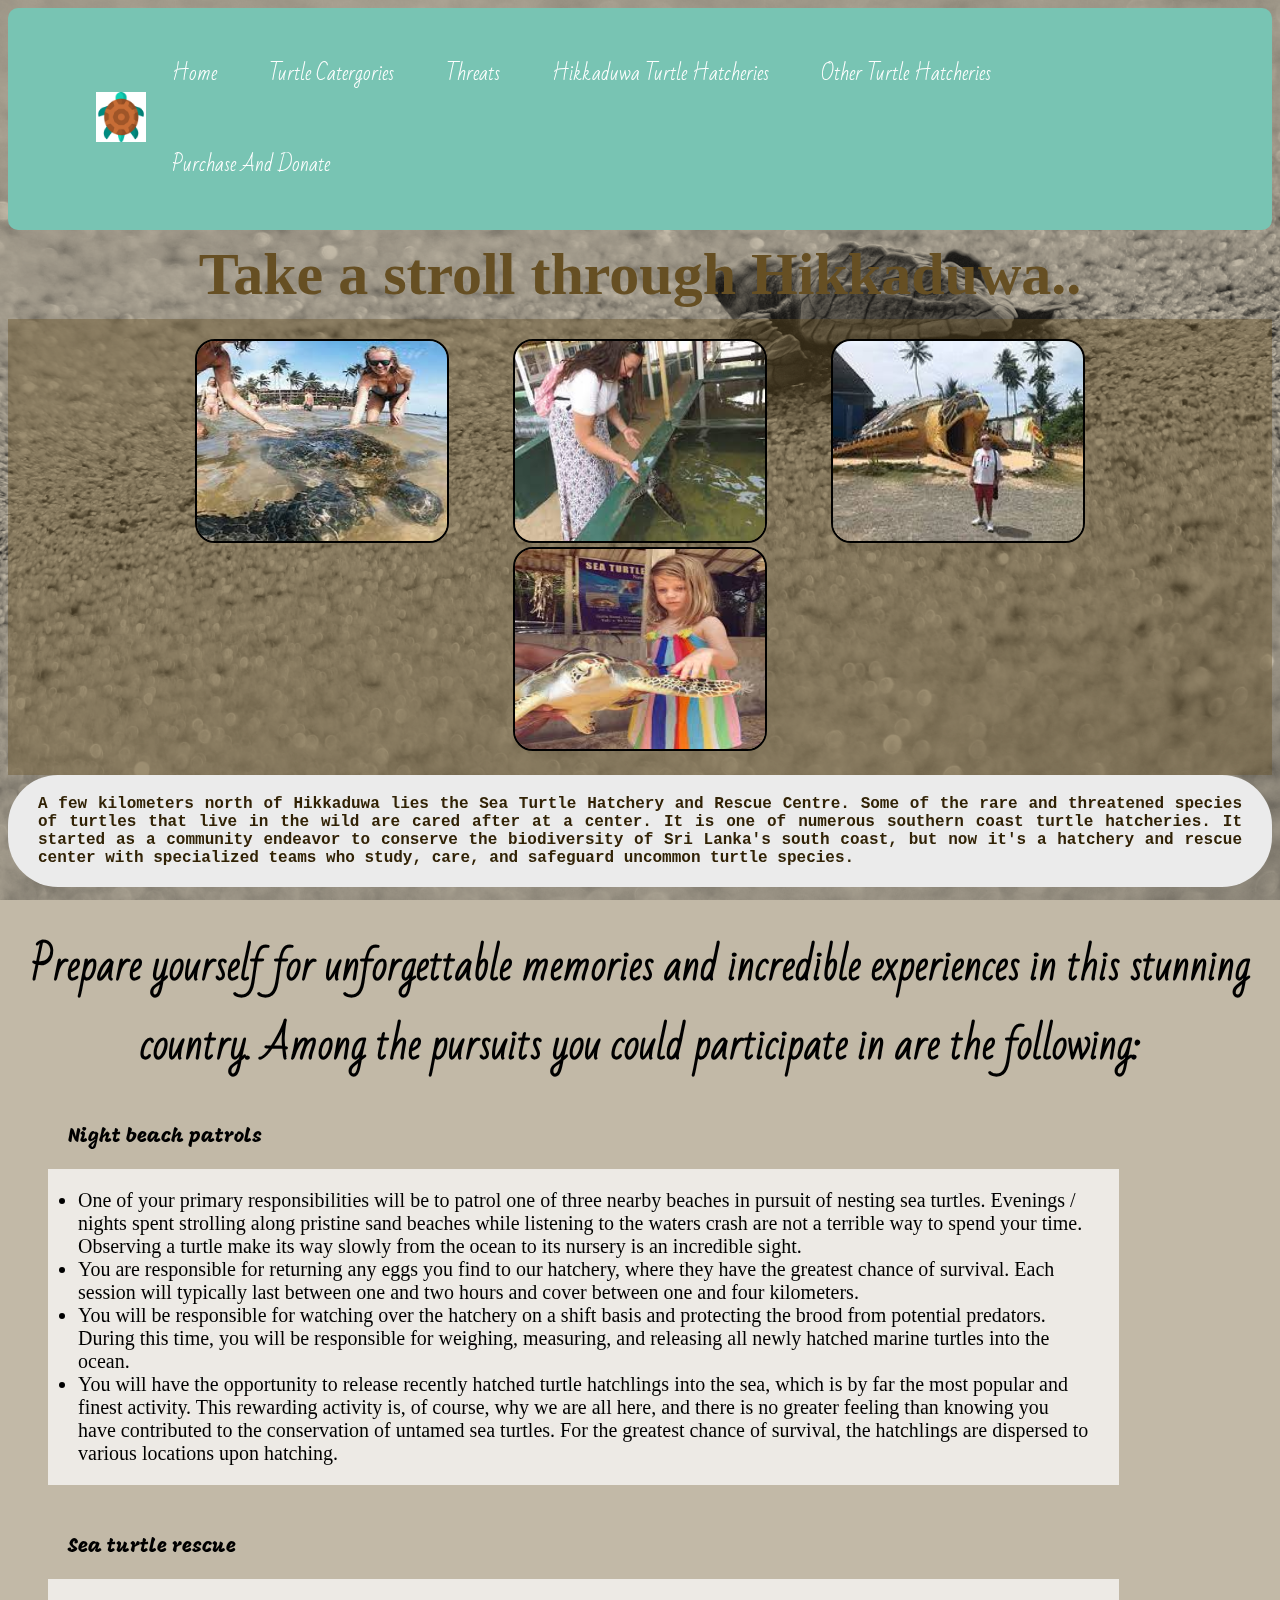
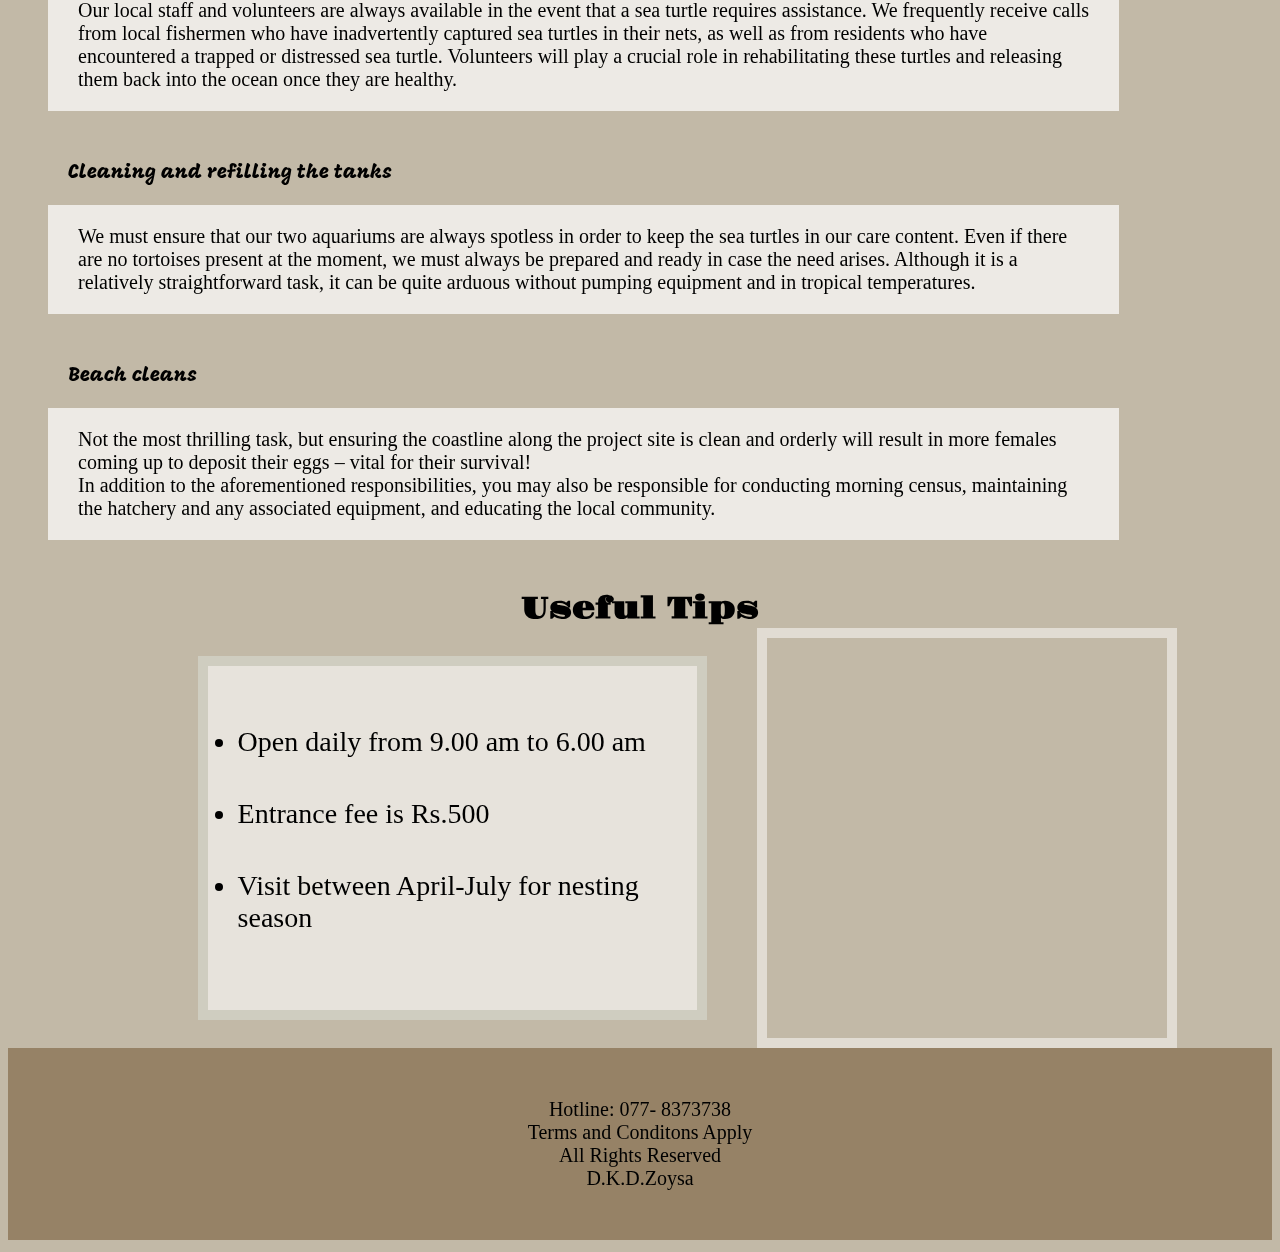
==== hikkaduwa.html @ 9a63835f "first commit" ====
<!DOCTYPE html>
    <html lang="en">
        <head>
            <!---------------------------------------------------------------------------->
            <link rel="icon" type="image/x-icon" href="Images/icon.jpeg">
            <!---------------------------------------------------------------------------->
            <meta charset="UTF-8">
            <meta name="description" content="Hikkaduwa turtle hatcheries">
            <meta name="keywords" content="HTML, CSS">
            <meta name="author" content="Kavindi De Zoysa">
            <meta name="viewport" content="width=device-width, initial-scale=1.0">
            <!---------------------------------------------------------------------------------------------------------------------->
            <link rel="stylesheet" href="styles/style.css">
            <!----------------------------------------------------------------------------------------------------------------------------->
            <link rel="preconnect" href="https://fonts.googleapis.com">
            <link rel="preconnect" href="https://fonts.gstatic.com" crossorigin>
            <link href="https://fonts.googleapis.com/css2?family=Bad+Script&family=Gravitas+One&family=Marmelad&family=Mogra&display=swap" rel="stylesheet">
            <!-------------------------------------------------------------------------------------------------------------------------------------------------------------------->
            <title>
                Hikkaduwa Turtle Hatcheries
            </title>
        </head>
        <body id="hikkaduwa_body">
            <header>
                <a href="index.html"><img src="Images/icon.jpeg" class="logo">
                    <input type="checkbox" id="menu">
                    <label for="menu">Menu</label>
                    <nav class="navbar">
                      <ul>
                        <li><a href="index.html">Home</a></li>
                        <li><a href="categories.html">Turtle Catergories</a></li>
                        <li><a href="threats.html">Threats</a></li>
                        <li><a href="hikkaduwa.html">Hikkaduwa Turtle Hatcheries</a></li>
                        <li><a href="bentota.html">Other Turtle Hatcheries</a>
                         <ul>
                          <li><a href="bentota.html">Bentota</a></li>
                          <li><a href="kosgoda.html">Kosgoda</a></li>
                        </ul></li>
                    <li><a href="purchaseAndDonate.html">Purchase and Donate</a></li>
                  </ul>
                </nav>
              </div>
            </header>  
            <!-------------------------------------------------------------------------------------------------------------------->
            <h1 id="hikk_topic">Take a stroll through Hikkaduwa..</h1> 

            <div id="container_h">
                <img src="Images/h1.jpeg" class="image_h" alt="Image of hikkaduwa turtle hatcheries 01">
                <img src="Images/h2.jpeg" class="image_h" alt="Image of hikkaduwa turtle hatcheries 02">
                <img src="Images/h3.jpeg" class="image_h" alt="Image of hikkaduwa turtle hatcheries 03">
                <img src="Images/h4.jpeg" class="image_h" alt="Image of hikkaduwa turtle hatcheries 04">
            </div>
            <!---------------------------------------------------------------------------------------------------------------->
            <p id="Intro_h">A few kilometers north of Hikkaduwa lies the Sea Turtle Hatchery and Rescue Centre. Some of the rare and threatened species of
                turtles that live in the wild are cared after at a center. It is one of numerous southern coast turtle hatcheries. It started as
                a community endeavor to conserve the biodiversity of Sri Lanka's south coast, but now it's a hatchery and rescue center with 
                specialized teams who study, care, and safeguard uncommon turtle species.
            </p>
            <!---------------------------------------------------------------------------------------------------------------->
            <p id="para1">
                Prepare yourself for unforgettable memories and incredible experiences in this stunning country. Among the
                 pursuits you could participate in are the following:
            </p>
            <!---------------------------------------------->
            <div class="topic_h">Night beach patrols </div>
            <!---------------------------------------------->
        
                <ul class="para_h">
                    <li>One of your primary responsibilities will be to patrol one of three nearby beaches in pursuit 
                        of nesting sea turtles. Evenings / nights spent strolling along pristine sand beaches while listening to the 
                        waters crash are not a terrible way to spend your time. Observing a turtle make its way slowly from the ocean to 
                        its nursery is an incredible sight. 
                    </li>
                    <!---------------------------------------------->
                    <li>You are responsible for returning any eggs you find to our hatchery, where 
                        they have the greatest chance of survival. Each session will typically last between one and two hours and cover
                        between one and four kilometers.
                    </li>
                    <!---------------------------------------------->
                    <li>You will be responsible for watching over the hatchery on a shift basis and protecting the brood from potential 
                        predators. During this time, you will be responsible for weighing, measuring, and releasing all newly hatched 
                        marine turtles into the ocean. 
                    </li>
                    <!---------------------------------------------->
                    <li>You will have the opportunity to release recently hatched turtle hatchlings into the sea, which is by far the 
                        most popular and finest activity. This rewarding activity is, of course, why we are all here, and there is no 
                        greater feeling than knowing you have contributed to the conservation of untamed sea turtles. For the greatest 
                        chance of survival, the hatchlings are dispersed to various locations upon hatching.
                    </li>
                </ul>
        
            <!---------------------------------------------------------------------------------------------------------------->
            
            <div class="topic_h">Sea turtle rescue </div>
            
            <p class="para_h">Our local staff and volunteers are always available in the event that a sea turtle requires 
                assistance. We frequently receive calls from local fishermen who have inadvertently captured sea turtles in their
                nets, as well as from residents who have encountered a trapped or distressed sea turtle. Volunteers will play a 
                crucial role in rehabilitating these turtles and releasing them back into the ocean once they are healthy.
            </p>
            <!---------------------------------------------->
            <div class="topic_h">Cleaning and refilling the tanks</div>
                
            <p class="para_h">We must ensure that our two aquariums are always spotless in order to keep 
                the sea turtles in our care content. Even if there are no tortoises present at the moment, we must always be 
                prepared and ready in case the need arises. Although it is a relatively straightforward task, it can be quite 
                arduous without pumping equipment and in tropical temperatures.
            </p>
             <!---------------------------------------------->   
            <div class="topic_h">Beach cleans</div>
            
            <p class="para_h">Not the most thrilling task, but ensuring the coastline along the project site is clean and 
                orderly will result in more females coming up to deposit their eggs – vital for their survival! 
                <br>
                In addition to the aforementioned responsibilities, you may also be responsible for conducting morning census,
                maintaining the hatchery and any associated equipment, and educating the local community.
            </p>

            <h3 id="tips_h">Useful Tips </h3>
            <!---------------------------------------------->
            <div id="flexing_hik">
                <ul id="listinfo">
                    <li>Open daily from 9.00 am to 6.00 am</li>
                    <li>Entrance fee is Rs.500</li>
                    <li>Visit between April-July for nesting season</li>
                </ul>
                <!---------------------------------------------->
                <iframe src="https://www.google.com/maps/embed?pb=!1m14!1m8!1m3!1d15866.934366231437!2d80.08654570367432!3d6.166419693234562!3m2!1i1024!2i768!4f13.1!3m3!1m2!1s0x3ae182a9ecb0c635%3A0xbd3561821dfbe76b!2sSea%20Turtle%20Hatchery%20%26%20Rescue%20Center!5e0!3m2!1sen!2sus!4v1683358445688!5m2!1sen!2sus" allow="fullscreen=" loading="lazy" referrerpolicy="no-referrer-when-downgrade" id="maps_h"></iframe>

            </div>
            <!------------------------------------------------------------------------------>  
            <footer>
                <div id="footer">
                  Hotline: 077- 8373738
                  <br>
                  Terms and Conditons Apply
                  <br>
                  All Rights Reserved
                  <br>
                  D.K.D.Zoysa
                </div>
                
    
                <!--https://unsplash.com/s/photos/turtle-->
                <!--https://www.lovesrilanka.org/sea-turtle-hatchery-and-rescue-centre/-->
                <!--https://www.sunleisureworld.com/destination/sri-lanka/hikkaduwa/tour/top-attractions/717/turtle-hatchery-->
    
              </footer>    
            <!------------------------------------------------------------------------------>  
        </body>

    
    </html>
---- styles/style.css ----
*{
    font-size: 1em;
    font-family: 'Times New Roman', Times, serif;
}
header label, #menu{
    display: none;
}
header .logo{
    width: 50px;
    height: auto;

}
header *{
    margin: 0;
    padding: 0;
    box-sizing: border-box;
    text-transform: capitalize;
    text-decoration: none;
}
header{
    position: static;
    top: 0; left: 0; right: 0;
    background-color: #78c4b3;
    border-radius: 10px;
    padding: 20px 7%;
    display: flex;
    align-items: center;
    justify-content: space-between;
}
header .navbar ul{
    list-style: none;
}
header .navbar ul li{
    position: relative;
    float: left;
}
header .navbar ul li a{
    font-size: 20px;
    margin: 1.3em;
    font-family: 'Bad Script', cursive;
    color: #ffffff;
    display: block;
    
}
header .navbar ul li a:hover{
    color: rgb(173, 146, 85);
    font-size: 20px;
    border-top: rgb(173, 146, 85);
    transition: all 0.5s;    
}
header .navbar ul li ul{
    position: absolute;
    left: 0;
    width: 150px;
    background: #78c4b3;
    display: none;
}
header .navbar ul li ul li{
    width: 100% ;
    border-top: 1px solid black;
}
header .navbar ul li:focus-within > ul,
header .navbar ul li:hover > ul{
    display: initial;
}
header label{
    font-size: 20px;
    color: white; 
    cursor: pointer;
    display: none;
 }
body{
  background-image: url(../Images/f15.jpeg);
  background-repeat: no-repeat;
  background-attachment: fixed;
  background-size: cover;
  backdrop-filter: blur(10px);
}
 #flag {
    color: rgb(173, 146, 95);
    font-size: 60px;
    margin: 0;
    font-family: 'Mogra', cursive;
  }
  /*-------------------------------------------------------------------*/
  
  /*The responsive image */
  #big {
    width: 100%;
    height: auto;
    margin: 0;
  }
  /*-------------------------------------------------------------------*/
  
  /*The image with the introductory paragraph*/
  #image1 {
     float: right;
     width: 375px;
     height: auto;
     border: 0.5px solid black;
     margin-right: 2%;
  }
  /*-------------------------------------------------------------------*/
  
  /*The introductory paragraph */
  #content {
    width: 55%;
    font-size: 20px;
    text-align: justify;
    padding-left: 50px;
    padding-right: 250px;
    padding-top: 60px;
    padding-bottom: 60px;
    margin-left: 4%;
    margin-top: 2%;
    margin-bottom: 20px;
  }
  
  /*-------------------------------------------------------------------*/
  
  /*link to the turtle catergory page- after the intro*/
  #links {
    background-color: rgb(173, 140, 77);
    border-radius: 30px;
    color: #ffffff;
    text-decoration: none;
    padding-left: 5px;
    padding-right: 5px;
    padding-top: 5px;
    padding-bottom: 5px;
    font-family: 'Mogra', cursive;
  }
  /*-------------------------------------------------------------------*/
  
  /*Topic- Visitor advice */
  #visitors {
    font-size: 60px;
    font-family:'Lucida Sans';
    text-align: center;
    color: rgb(102, 79, 35);
    padding-top:10px ;
    padding-bottom: 10px;
    margin: auto;
    text-align: center;
    width: 100%;
  }
  /*-----------------------------------------*/
  
  /*Visitor Advice  */
  #list {
    background-color: rgba(216, 187, 108, 0.4);
    list-style-type:disc;
    font-size: 25px;
    width: 70%;
    border-radius: 40px;
    text-indent: 4px;
    padding-left: 50px;
    padding-right: 50px;
    padding-top: 30px;
    padding-bottom: 30px;
    text-align: justify;
    margin: auto;
    margin-bottom: 20px;
  }
  /*-------------------------------------------------------------------*/
  
  /* Topic- Criteria to consider when visiting hatcheries */
  #facts {
    width: 400px;
    height: 100%;
    font-size: 50px;
    font-family: 'Lucida Sans';
    text-align: center;
    padding-top:5%;
    color:rgb(102, 79, 35); 
  }
  /*-----------------------------------------*/
   .subs{
    font-size: 30px;
    font-family: 'Gravitas One', cursive; 
   }
   /* The section for visiting criteria */
#order {
    height: 100%;
    font-size: 20px;
    font-family:cambria;
    margin-top:0%;
    text-align: justify;
    padding-right: 20px;
    padding-top: 3%;
  }
  /*-----------------------------------------*/
  #parent {
    display: flex;
  }
  /*-----------------------------------------*/
  #parent flexing {
    -ms-flex: 1;  /* IE 10 */  
    flex: 1;
  }

  @media only screen and (max-width: 644px) {
    .subs {
      margin: auto;
    }
    #facts {
      width:100%
    }
  }

  @media only screen and (max-width: 644px) {
    #parent{
      display: block;
    }
  }

  /* Categories Page */
  #Categories_body {
    background-image: url(../Images/f1.jpg);
    background-repeat: no-repeat;
    background-attachment: fixed;
    background-size: cover;
    backdrop-filter: blur(3px);
  }
  /*-------------------------------------------------------------------*/
  
  /* heading question*/
  #question {
    color: #614d0c;
    font-size: 40px;
    font-weight: bold;
    font-family: 'Bad Script', cursive;
    text-align: center;
    margin: auto;
    text-indent: 0%;
  }
/* Paragraph describing the types of turtles*/
#para {
    font-size: 25px;
    text-align: justify;
    font-family: 'Marmelad', sans-serif;
    padding-inline: 20px;
    color: #080606;
  }
  /*-------------------------------------------------------------------*/
  
  /*Topic- the types of turtle*/
  .type{
    font-family: 'Gravitas One', cursive;
     font-size: 35px ;
     color: rgb(56, 40, 20);
     text-decoration: underline;
     margin: auto;
     margin-bottom: 20px;
  }
  /*-----------------------------------------*/
  
  /* Paragraphs- the types of turtle*/
  .description{
      margin-top: 6px;
      font-size: 30px ;
      font-weight: bold;
      text-align: justify;
      margin-inline:2%;
      padding-inline: 20px;
      padding-bottom: 20px;
  }
  /*-----------------------------------------*/
  
  /* Images- the types of turtle*/
  .images{
      width: 300px;
      height: 150px;
      border: 2px solid rgb(87, 82, 82);
      border-radius: 50%;
  }
  .parts {
    width: 80% ;
    text-align: center;
    border-radius: 30px;
    margin: auto;
    margin-block: 2%;
    background-color: rgba(178, 221, 231, 0.5);
  }
  /*The table */
table {
    margin: auto;
    margin-bottom: 20px;
  }
  /*-----------------------------------------*/
   table, td,tr,th {
    border: 3px solid rgb(104, 67, 18);
    border-collapse: collapse;
    width: 80%;
   }
  /*-----------------------------------------*/
   tr {
    font-size: 20px;
    text-align: center;
    background-color: rgba(133, 90, 25,0.5);
    color: black;
   }
  /*-----------------------------------------*/
   tr:nth-child(even) {
    background-color: rgba(255, 255, 255,0.6);
   }
  /*-----------------------------------------*/
   th, tfooter {
    color: #080a0a;
    background-color: rgba(136, 88, 17,0.8);
    font-family: 'Marmelad', sans-serif;
    font-size: 24px;
    text-align: center;
   }
   @media only screen and(max-width:768px){
    .images{
      width: initial;
    }
    .description {
      margin: auto;
      padding: 0;
    }
    .parts{
      width: 100%;
      margin: 0;
      display-content: center ;
    }
    table{
      width: 20%;   
    }
      th{
        font-size: 10px;
      }
      table tr{
        display: block;
        font-size: 10px;
      }
      table td
  }

   /* Threats page */

#Threats_body {
    background-image: url(../Images/f20.jpg);
    background-repeat: no-repeat;
    background-attachment: scroll;
    background-size: cover;
  }
  
  /*-------------------------------------------------------------------*/
  
  /*The topic of threats  */
  #cb {
  font-size: 50px;
  font-family:'Lucida Sans';
  text-align: center;
  color: rgb(94, 73, 15);
  padding-top:10px ;
  padding-bottom: 10px;
  margin: auto;
  text-align: center;
  width: 100%;
  margin-top: 2px;
  
  }
  /*-------------------------------------------------------------------*/
  
  /* The threat- article  */
  .articles_for_threats {
  width: 900px;
  background-color: rgba(240, 240, 240, 0.4);
  margin: auto;
  margin-block: 20px;
  padding-top: 20px;
  padding-bottom: 20px;
  }
  /*Type of threat- Topic */
.threats {
    text-align: center;
    font-family: 'Marmelad', sans-serif;
    }
    /*-----------------------------------------*/
    
    /*Type of threat- image */
    .threatsimg {
    display: block;
    margin-left: auto;
    margin-right: auto;
    width: 375px;
    height: 250px;
    border-style: solid ;
    box-shadow: 10px 10px 10px 10px rgb(159, 160, 151);
    border-color: rgb(72, 75, 75);
    
    }
    /*-------------------------------------------*/
    
    /*Type of threat- Description*/
    .threatpara {
    font-size: 20px;
    font-weight: bold;
    font-family: 'Franklin Gothic Medium';
    padding-left: 30px;
    padding-right: 30px;
    text-align: justify;    
    }
/* main topic - Conservation measures  */
  #conserving_topic {
    font-size: 50px;
    font-family:'Lucida Sans';
    text-align: center;
    color: rgb(139, 190, 184);
    padding-top:10px ;
    padding-bottom: 10px;
    margin: auto;
    text-align: center;
    width: 100%;
    margin-top: 2px;
    }
/* Flexing the conservation articles   */
#cc{
display: flex;
}
#cc flexing {
-ms-flex: 1;  /* IE 10 */  
flex: 1;
}
/* The conservation measures - article  */
.conserve {
    width: 420px;
    background-color: rgba(241, 159, 65, 0.6);
    border-radius: 20px;
    border: 2px solid black;
    margin-left: 10px;
    margin-right: 10px;
    margin-top: 30px;
    padding-top: 20px ;
    padding-bottom: 20px;
    }
    /*Type of conservation- topic*/
.contopic {
    font-family: 'Marmelad', sans-serif;
    text-decoration:underline;
    text-align: center;
    width: 100%;
    }
    /*Type of conservation- description*/
.conpara {
    text-align: justify;
    text-indent: 2px;
    font-weight: bold;
    padding: 5px;  
    }
    
    /*-------------------------------------------*/
    
    /*Type of threat- description - last */
    .conpara3 {
    text-align: justify;
    text-indent: 2px;
    font-weight: bold;
    padding: 5px;
    padding-bottom: 25px ;
    }
    /*-------------------------------------------------------------------*/
    
    /* What SL has done for conservation*/
    #sl_content {
    background-color: rgb(233, 206, 147,0.2);
    font-family: cursive;
    font-size: 30px;
    text-align: justify;
    padding-left: 20px;
    padding-right: 20px;
    color: #ffffff;
    width: 60%;
    margin: auto;
    }
    /*-------------------------------------------------------------------*/
    
    /* Links for kosgoda and bentota */
    .button {
    font-family: cursive;
    font-size: 30px;
    border-radius: 10px;
    color: #000000; 
    text-decoration: none;
    padding: 20px 90px;
    text-align: center;
    display: inline-block;
    font-size: 16px;
    margin: 4px 120px;
    cursor: pointer;
    background-color: #c28859;
    border: none;
    transition-duration: 0.4s;
    }
    /*-------------------------------------------*/
    .button:hover {
    background-color: #c29774;
    color: white;
    box-shadow: 0 12px 16px 0 rgba(0,0,0,0.24), 0 17px 50px 0 rgba(0,0,0,0.19);
    }

    @media only screen and (max-width:900) {
      .articles_for_threats{
          width: 100%;
      }
      .threatpara{
        font-size: 10px;
      }
      }
      @media only screen and (max-width:1328) {
        .button{
            margin: auto;
        }
        }

    /*-------------------------------------------*/

    /*Hikkaduwa Turtle Hatchery*/
    #hikkaduwa_body{
        background-image: url(../Images/f21.jpg);
        background-repeat: no-repeat;
        background-attachment: fixed;
        background-size: cover;
        backdrop-filter: blur(0px);
        background-color: rgba(102, 79, 35,0.4);
        background-blend-mode:multiply;
      }
    /*-------------------------------------------*/
    /*Main topic*/
    #hikk_topic {
        font-size: 60px;
        font-family:'Lucida Sans';
        text-align: center;
        color: rgb(102, 79, 35);
        padding-top:10px ;
        padding-bottom: 10px;
        margin: auto;
        text-align: center;
        width: 100%;
      }
    /*-------------------------------------------------------------------*/
    
    /* Group of Images  */
    #container_h {
      background-color: rgba(102, 79, 35,0.4);
      padding: 20px 20px;
      text-align: center;
      margin: auto;
    }
    /*-------------------------------------------*/
    .image_h{
      width: 250px;
      height: 200px;
      border-radius: 20px;
      border: 2px solid black;
      margin-inline: 30px;
    }
    
    /*-------------------------------------------------------------------*/
    
    /* Introduction paragraph*/
    #Intro_h {
        font-size: 16px;
        font-weight: bold;
        font-family: monospace;
        text-align: justify;
        color: rgb(49, 34, 5);
        background-color: rgb(235, 235, 235);
        border-radius: 50px;
        padding: 20px 30px;
        margin: auto;
    }
    /*-------------------------------------------------------------------*/
    
    /* Topic- what you can do in Hikkaduwa  */
    #para1 {
        font-size: 40px;
        font-family: 'Bad Script', cursive;
        color: rgb(0, 0, 0);
        font-weight: bold;
        text-align: center;
    }
    /*-------------------------------------------------------------------*/
    
    /* Sub-topics */
    .topic_h {
        font-family: 'Mogra', cursive;
        font-size: 20px;
        text-align: left;
        margin-left: 60px;
    } 
    /*-------------------------------------------*/
    
    /* Descrption */
    .para_h {
        background-color: rgba(255, 255, 255, 0.7);
        font-size:20px;
        padding-inline: 30px;
        padding-block: 20px;
        width: 80%;
        margin-bottom: 50px;
        margin-left: 40px;
    }
    
    #maps_h {
        width: 400px;
        height: 400px;
        border: 10px solid rgba(255, 255, 255, 0.5);
        margin-left: 50px;
    
    }
    /*-------------------------------------------------------------------*/
    
    /* Useful tips -Topic */
    #tips_h{
        font-family: 'Gravitas One', cursive;
        text-align: center;
        margin: auto;
        font-size: 30px;
    }
    /*-------------------------------------------*/
    
    /* Useful tips - facts */
    #listinfo{
        background-color: rgba(255, 255, 255, 0.6);
        width: 40%;
        font-size: 28px;
        padding: 20px 30px;
        border: 10px solid rgba(192, 190, 173, 0.6) ;
    }
    /*-------------------------------------------*/
     #listinfo li {
        margin-top: 40px;
    }
    /*-------------------------------------------*/
    #flexing_hik {
        display: flex;
        margin-left: 15%;
    }
    @media only screen and (max-width:1328) {
      .image{
          margin: auto;
          display: block;
      }
      }
      @media only screen and (max-width:800px) {
        .topic_h{
          margin: auto ;
          text-align: center;
        }
      }
      @media only screen and (max-width:800px) {
        .para_h{
            margin: auto ;
            margin-bottom: 30px;
        }
    }
    
      @media only screen and (max-width:813px) {
        #flexing_hik{
            margin: auto ;
            display:block;
        }
    }
    @media only screen and (max-width:813px){
        #listinfo {
        margin: auto;
        margin-bottom: 30px;
    }
      .image_p {
        width: 220px;
        height: 220px;
    }
  }
      /*Purchse and donate page*/
    /*-------------------------------------------*/
    #purchase_body{
        background-image: url(../Images/f22.jpg);
        background-repeat: no-repeat;
        background-attachment: scroll;
        background-size: cover;
        backdrop-filter: blur(0px);
        background-color: rgba(102, 79, 35,0.4);
        background-blend-mode:multiply;
    }
    
    /* topics*/
    .topics_p{
        font-size: 50px;
        color: #118d72;
        font-family:'Lucida Sans';
      }
      /*-------------------------------------------------------------------*/
      
      /* The purchase images */
      .image_p {
        width: 320px;
        height: 320px;
        border: 4px solid rgb(39, 49, 48);
        border-radius: 20px;
      }
    /*-------------------------------------------*/
      .image_p :hover {
        opacity: 0.1; 
      }
    
    /*-------------------------------------------*/
      .container_p {
        position: relative;
        text-align: center;
        color: white;
        padding-inline: 30px;
      }
    /*-------------------------------------------*/
      #flexing_p {
          display: flex;
        }
    /*-------------------------------------------------------------------*/
      
    /*The links*/
      .centered_p {
        position: absolute;
        top: 50%;
        width: 50%;
        margin-left: 13%;
        text-align: center;
        font-size: 18px;
        font-weight: bolder;
        border: 2px solid white;
      
      }
    /*-------------------------------------------*/  
      .centered_p a {
        color: rgb(255, 255, 255);
        font-size: 17px;
        font-family: 'Gravitas One', cursive;
      }
    /*-------------------------------------------*/ 
      .centered_p a:hover {
        color: #edf03a;
        font-size: 20px ;
      }
    /*-------------------------------------------------------------------*/
    
    /*Donation Paragraph*/
    #para_donation{
      font-size: 20px;
      font-family: 'Marmelad', sans-serif;
      padding-inline: 20px;
    }
    
    form {
      width: 80%;
      background-color: rgba(255, 255, 255,0.2);
      padding: 20px 20px;
    }
    
    .form_topics {
      font-family: 'Marmelad', sans-serif;
      font-size: 20px;
    }
    
    fieldset{
      margin-bottom: 30px;
    }
    @media only screen and (max-width:800px) {
      .para_h{
          margin: auto ;
          margin-bottom: 30px;
      }
  }

/* footer */
#footer {
  font-size: 20px;
  font-family: Cambria;
  text-align: center;
  background-color: rgba(105, 76, 38, 0.5);
  padding-block: 50px ;
}
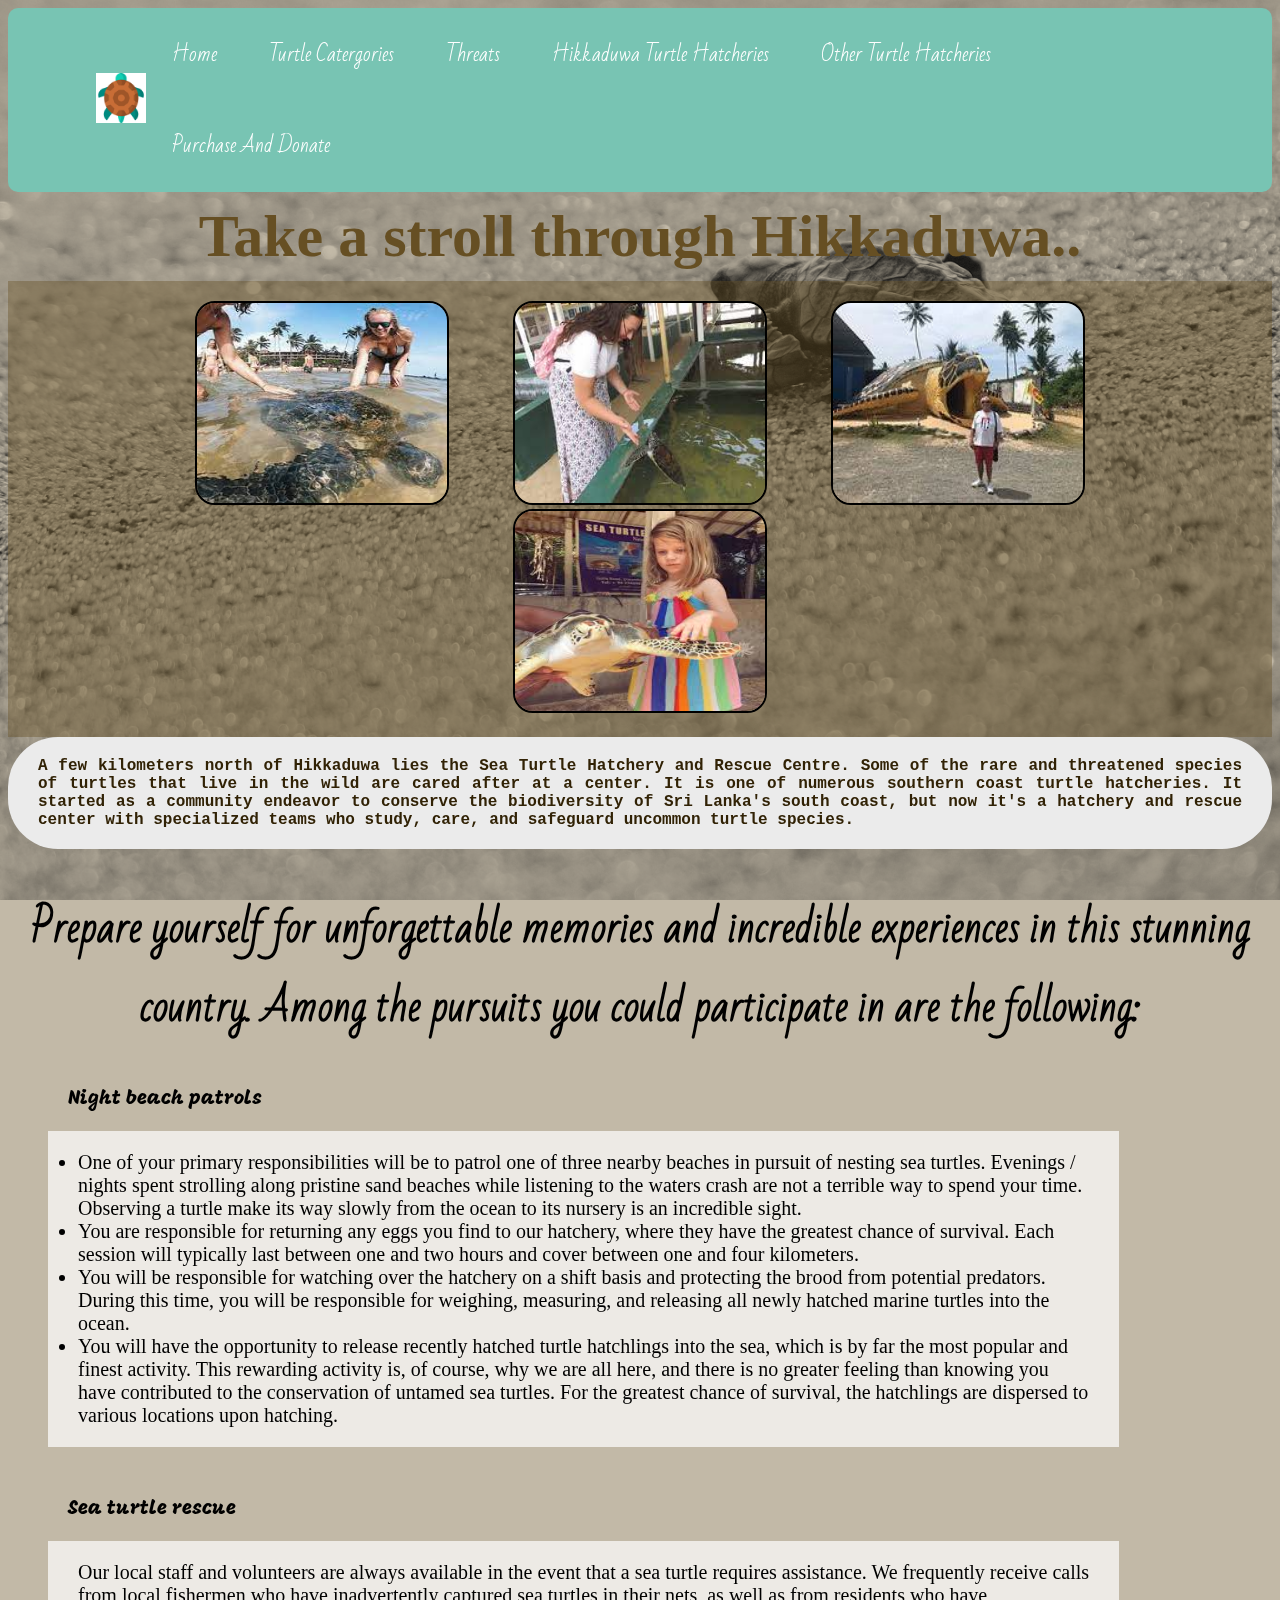
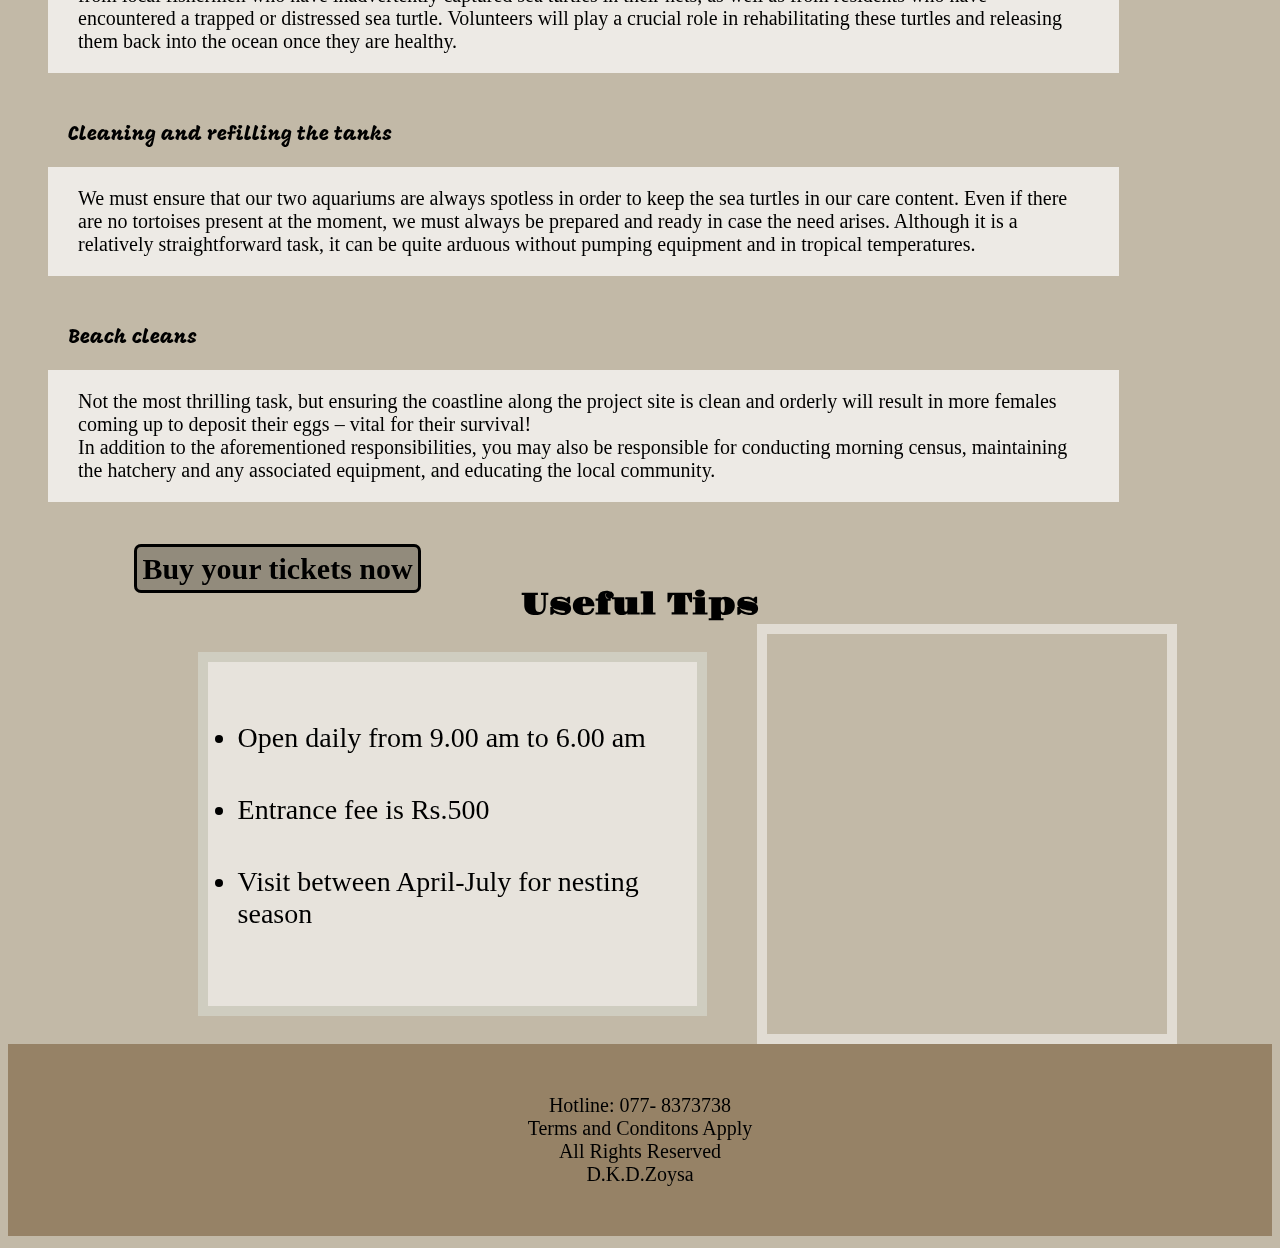
==== commit 5665e38b: "Changes" ====
--- a/hikkaduwa.html
+++ b/hikkaduwa.html
@@ -115,6 +115,8 @@
                 In addition to the aforementioned responsibilities, you may also be responsible for conducting morning census,
                 maintaining the hatchery and any associated equipment, and educating the local community.
             </p>
+            
+            <a href="tickets.html" id="buy_tickets">Buy your tickets now</a>
 
             <h3 id="tips_h">Useful Tips </h3>
             <!---------------------------------------------->
--- a/styles/style.css
+++ b/styles/style.css
@@ -22,7 +22,7 @@
     top: 0; left: 0; right: 0;
     background-color: #78c4b3;
     border-radius: 10px;
-    padding: 20px 7%;
+    padding: 1px 7%;
     display: flex;
     align-items: center;
     justify-content: space-between;
@@ -68,20 +68,20 @@
     color: white; 
     cursor: pointer;
     display: none;
- }
-body{
+}
+#Homepage_body{
   background-image: url(../Images/f15.jpeg);
   background-repeat: no-repeat;
   background-attachment: fixed;
   background-size: cover;
   backdrop-filter: blur(10px);
 }
- #flag {
+#flag {
     color: rgb(173, 146, 95);
     font-size: 60px;
     margin: 0;
     font-family: 'Mogra', cursive;
-  }
+}
   /*-------------------------------------------------------------------*/
   
   /*The responsive image */
@@ -283,29 +283,29 @@
     background-color: rgba(178, 221, 231, 0.5);
   }
   /*The table */
-table {
+#t1 table {
     margin: auto;
     margin-bottom: 20px;
   }
   /*-----------------------------------------*/
-   table, td,tr,th {
+#t1 table, td,tr,th {
     border: 3px solid rgb(104, 67, 18);
     border-collapse: collapse;
     width: 80%;
    }
   /*-----------------------------------------*/
-   tr {
+   #t1 tr {
     font-size: 20px;
     text-align: center;
     background-color: rgba(133, 90, 25,0.5);
     color: black;
    }
   /*-----------------------------------------*/
-   tr:nth-child(even) {
+   #t1 tr:nth-child(even) {
     background-color: rgba(255, 255, 255,0.6);
    }
   /*-----------------------------------------*/
-   th, tfooter {
+   #t1 th, tfooter {
     color: #080a0a;
     background-color: rgba(136, 88, 17,0.8);
     font-family: 'Marmelad', sans-serif;
@@ -323,7 +323,6 @@
     .parts{
       width: 100%;
       margin: 0;
-      display-content: center ;
     }
     table{
       width: 20%;   
@@ -335,8 +334,7 @@
         display: block;
         font-size: 10px;
       }
-      table td
-  }
+    }
 
    /* Threats page */
 
@@ -612,6 +610,27 @@
         margin-left: 50px;
     
     }
+    #buy_tickets{
+      margin-left:10%;
+      margin-bottom: 20px;
+      font-size: 30px;
+      border: 3px solid black;
+      color: #000000;
+      border-radius: 7px;
+      font-weight: bold;
+      transition: background-color 0.3s; 
+      padding:5px 5px;
+      background-color:#928b7c ;
+      text-decoration: none;
+    }
+  
+    #buy_tickets:hover {
+      background-color: #757065; 
+    }
+
+    #buy_tickets:active {
+      background-color: #969084; 
+    }
     /*-------------------------------------------------------------------*/
     
     /* Useful tips -Topic */
@@ -780,4 +799,312 @@
   text-align: center;
   background-color: rgba(105, 76, 38, 0.5);
   padding-block: 50px ;
-}+}
+
+/*................................................................................*/
+/*................................................................................*/
+/*................................................................................*/
+/* The CSS of the Ticket Pages*/
+
+.ticket{
+  background-image: url(../Images/cover.jpg);
+  background-repeat: no-repeat;
+  background-attachment: fixed;
+  background-size: cover;
+  backdrop-filter: blur(5px);
+}
+
+.image{
+  width: 100%;
+  height: auto;
+  margin: 0;
+  }
+
+.grid_container {
+  display: block;
+  grid-template-columns: 1fr 1fr;
+  gap: 20px; /* Adjust the gap as needed */
+  align-items: center; /* Align items vertically in the center */
+  padding: 20px;
+  margin: auto;
+}
+.container{
+  width: 300px;
+  border: 2px solid grey;
+  margin: auto;
+  padding-inline: 20px;
+  padding-block: 20px;
+  background-color: rgb(122, 168, 163);
+}
+.book_tkt {
+  font-size: 40px;
+  color:#633916;
+  padding:0;
+  text-align: center;
+  padding-left: 10px;
+}
+
+#paragraph_ticket{
+  font-size: 25px;
+  color: aliceblue;
+  width: 80%;
+  padding: 0;
+  margin: auto;
+
+}
+
+.section_title{
+  font-size: 20px;
+  font-weight: 200;
+  font-weight: bolder;
+  color: #633916;
+  margin: auto;
+}
+#dateInput{
+  padding: 8px;
+  font-size: 16px;
+  border: 2px solid #266e56;
+  border-radius: 4px;
+  outline: none;
+  font-weight: bold;
+}
+
+.gc label {
+  font-weight: bold;
+  font-size: 18px ;
+  color: #000000;
+}
+
+.gc button {
+  background-color: #5086aa;
+  border: 2px solid #266e56;
+  color: white;
+  font-weight: bold;
+  border-radius: 50%;
+  width: 30px;
+  height: 30px;
+  cursor: pointer;
+}
+
+.gc {
+  display: flex;
+  align-items: center;
+  margin-bottom: 5px;
+}
+#foreignerChildQuantity {
+  font-size: 20px;
+  font-weight: bold;
+  color: #000000;
+}
+
+#foreignerAdultQuantity {
+  font-size: 20px;
+  font-weight: bold;
+  color: #000000;
+}
+
+#slAdultQuantity{
+  font-size: 20px;
+  font-weight: bold;
+  color: #000000;
+}
+
+#slChildQuantity {
+  font-size: 20px;
+  font-weight: bold;
+  color: #000000;
+}
+.sl{
+  padding-left: 4px;
+}
+
+.optionsT{
+  font-weight: bold;
+}
+.optionsP{
+  font-weight: bold;
+  color: red;
+}
+
+#time{
+  font-weight: bold;
+  border: 2px solid #266e56;
+  border-radius: 4px;
+  width: 250px;
+  
+}
+
+#saveBtn{
+  border: 3px solid#614d0c;
+  background-color: #b19b54;
+  border-radius: 5px;
+  
+}
+#saveBtn {
+  border: 3px solid #614d0c;
+  background-color: #b19b54;
+  border-radius: 5px;
+  font-weight: bold;
+  margin-inline: auto;
+  transition: background-color 0.3s; 
+  margin-inline: 50px;
+}
+
+#saveBtn:hover {
+  background-color: #b8a67f; 
+}
+
+#saveBtn:active {
+  background-color: #8f7b40; 
+}
+
+#charges table {
+  margin: auto;
+  margin-bottom: 20px;
+  text-align:center ;
+  margin-left: 200px;
+
+}
+/*-----------------------------------------*/
+#charges table, td,tr,th {
+  border: 1px solid rgb(104, 67, 18);
+  border-collapse: collapse;
+  width: 200px;
+  font-weight: bold;
+ }
+/*-----------------------------------------*/
+#charges tr {
+  font-size: 15px;
+  text-align: center;
+  background-color: rgba(133, 90, 25,0.5);
+  color: black;
+ }
+/*-----------------------------------------*/
+#charges tr:nth-child(even) {
+  background-color: rgba(255, 255, 255,0.6);
+ }
+/*-----------------------------------------*/
+#charges th {
+  color: #080a0a;
+  background-color: rgba(136, 88, 17,0.8);
+  font-family: 'Marmelad', sans-serif;
+  font-size: 15px;
+  font-weight: bold;
+  text-align: center;
+ }
+
+.back_continue_container{
+  display: flex;
+  padding-inline: 50px ;
+  margin: auto;
+  margin-inline: 20px;
+}
+
+.back_continue_container a{
+  background-color: #b19b54;
+  color: #633916;
+  text-decoration: none;
+  font-size: 20px;
+  margin-inline: 250px;
+  border: 2px solid #c28859;
+  border-radius: 10px;
+  padding: 5px 0px;
+}
+
+.back_continue_container a:hover {
+  background-color: #b8a67f; 
+}
+
+.back_continue_container a:active {
+  background-color: #8f7b40; 
+}
+
+.summary_table{
+  background-color: rgba(255, 255, 255, 0.3);
+  backdrop-filter: blur(10px);
+  margin: auto;
+}
+
+
+/*Payment page*/
+
+.Form{
+  border: 2px solid gray;
+  margin: auto;
+  background-color: rgba(255, 255, 255, 0.5);
+  backdrop-filter: blur(10px);
+  text-align: center;
+  padding: 20px;
+  width: 400px;
+}
+
+.Form input{
+  text-align: justify;
+}
+
+.sub_headings{
+  font-size: 30px;
+  color:#056f99;
+  padding:0;
+  text-align: center;
+  padding-left: 10px;
+}
+
+.confirmation_message {
+  margin: auto;
+  font-size: 25px;
+  color: rgb(34, 32, 10);
+  border: 2px solid white;
+  padding: 15px;
+  text-align: center;
+  width: 70%;
+}
+
+.cards{
+  font-weight: bold;
+  font-size: large;
+}
+
+.Form input {
+  border: 2px solid #266e56;
+}
+
+.Form label{
+  font-weight: bold;
+  font-size: large;
+}
+
+#storeCardNumber {
+  border: 3px solid #614d0c;
+  background-color: #b19b54;
+  border-radius: 5px;
+  font-weight: bold;
+  margin-inline: auto;
+  transition: background-color 0.3s; 
+}
+
+#storeCardNumber:hover {
+  background-color: #d1b77e; 
+}
+
+#storeCardNumber:active {
+  background-color: #8f7b40; 
+}
+
+/*Personal Details*/
+#storePersonalDetails {
+  border: 3px solid #614d0c;
+  background-color: #b19b54;
+  border-radius: 5px;
+  margin-inline: auto;
+  font-weight: bold;
+  transition: background-color 0.3s; 
+}
+
+#storePersonalDetails:hover {
+  background-color: #d1b77e; 
+}
+
+#storePersonalDetails:active {
+  background-color: #8f7b40; 
+}
